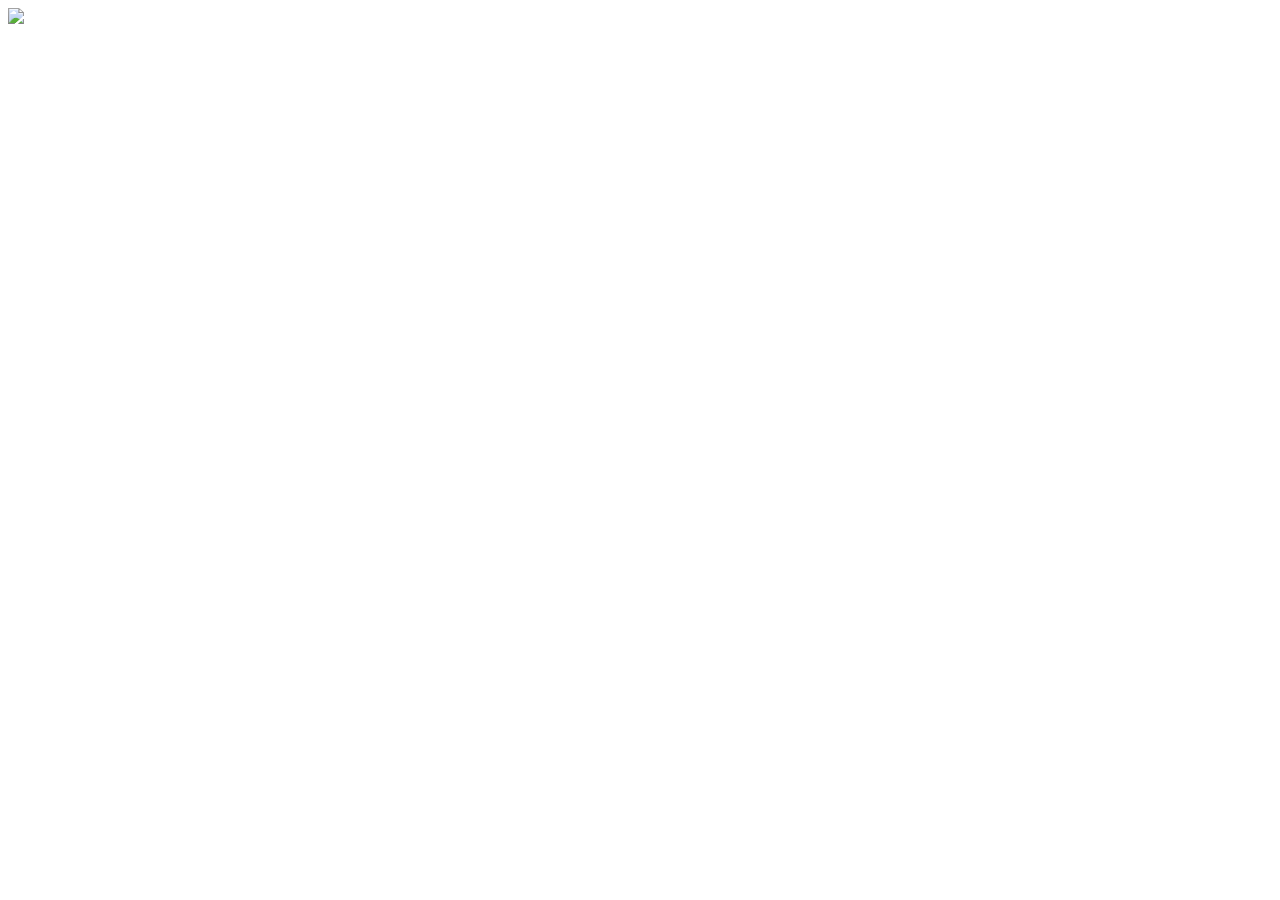
==== aframe.html @ 5028e815 "wrote context" ====
<html>

    <head>
        <script src="https://aframe.io/releases/1.7.1/aframe.min.js"></script>
    </head>

    <body>
        <a-scene>
            <!-- Spinning thing (right). -->
            <a-cone position="3 0 -10" color="#B22222" radius-bottom="2" radius-top="0.5"></a-cone>
            <a-cylinder position="3 2.5 -10" radius="0.5" height="1.5" color="#FFC65D"></a-cylinder>
            <a-cylinder position="3 1 -10" color="yellow"></a-cylinder>
            <a-icosahedron position="3 4.5 -10" animation="property: rotation; to: 0 0 90; loop: true; dur: 100" radius="2" width="3" height="3" color="black" radius="5"></a-icosahedron>

            <!-- Spinning thing (left). -->
            <a-cone position="-3 0 -10" color="#B22222" radius-bottom="2" radius-top="0.5"></a-cone>
            <a-cylinder position="-3 2.5 -10" radius="0.5" height="1.5" color="#FFC65D"></a-cylinder>
            <a-cylinder position="-3 1 -10" color="yellow"></a-cylinder>
            <a-icosahedron position="-3 4.5 -10" animation="property: rotation; to: 0 0 90; loop: true; dur: 100" radius="2" width="3" height="3" color="black" radius="5"></a-icosahedron>

            <a-plane position="0 -0.5 -10" rotation="-90 0 0" width="50" height="50" color="#7BC8A4"></a-plane>

            <a-assets>
                <img id="texture" src="texture.png">
            </a-assets>

            <!-- Eye ball. -->
            <a-ring position=".25 5.5 -13" height="12" src="#texture"></a-ring>
            <a-box position=".25 5.5 -13" rotation="0 90 0" color="purple"></a-box>
            <a-box position=".25 5.5 -13" rotation="0 45 0" color="black"></a-box>
            <a-box position=".25 5.5 -13" rotation="0 65 0" color="#ADD8E6"></a-box>
            <a-box position=".25 5.5 -13" rotation="0 25 0" color="#ADD8E6"></a-box>
            <a-sphere position=".25 5.5 -14" radius="1.50" color="green"></a-sphere>

            <!-- Body. -->
            <a-box position=".25 4 -20" depth="10" height="5" width="7.5" color="#4CC3D9"></a-box>


            <!--Rake. -->
            <a-box color="tomato" depth="1" height=".1" width=".5"></a-box>
            <a-box color="tomato" depth="1" height=".1" width=".5"></a-box>
            <a-box color="tomato" depth="1" height=".1" width=".5"></a-box>
            <a-box color="tomato" depth="1" height=".1" width=".5"></a-box>
            <a-box color="tomato" depth="1" height=".1" width=".5"></a-box>
            <a-box color="tomato" depth="1" height=".1" width=".5"></a-box>

            <!--donut-->
            <a-torus position=".250 5.5 -15" color="silver" arc="360" radius="3" radius-tubular="0.1" animation="property: rotation; to: 0 0 90; loop: true; dur: 100"></a-torus>

            <!-- wheel right-->
            <a-torus position="4.1 2.5 -17" color="black" arc="360" radius="3" radius-tubular="0.1" rotation="0, 90, 0"></a-torus>
            <a-torus position="4.1 2.5 -24" color="black" arc="360" radius="3" radius-tubular="0.1" rotation="0, 90, 0"></a-torus>

            <!-- wheel left-->
            <a-torus position="-3.6 2.5 -17" color="black" arc="360" radius="3" radius-tubular="0.1" rotation="0, 90, 0"></a-torus>
            <a-torus position="-3.6 2.5 -24" color="black" arc="360" radius="3" radius-tubular="0.1" rotation="0, 90, 0"></a-torus>

        </a-scene>



    </body>

</html>
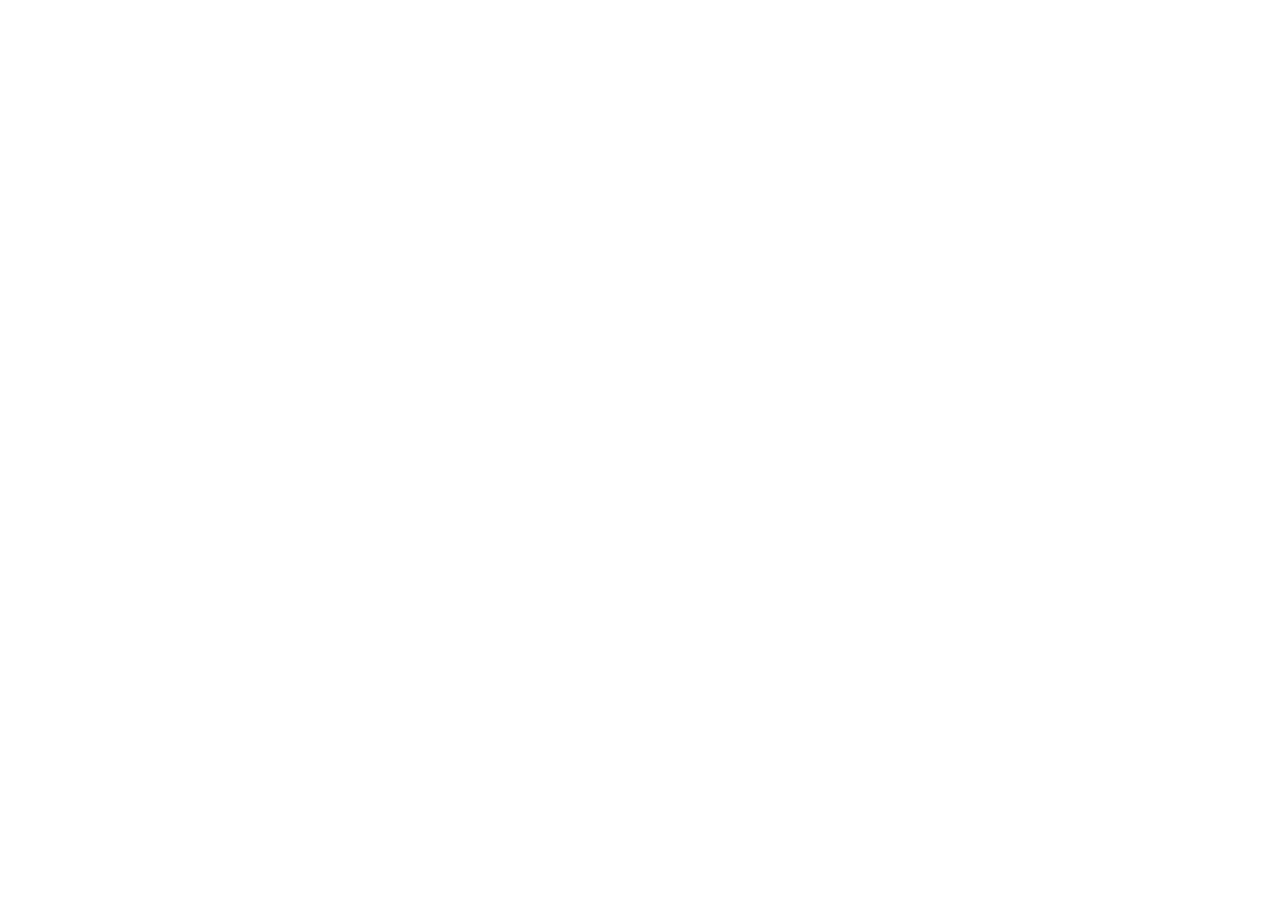
==== commit 74064e92: "fixed navbar buttons" ====
--- a/aframe.html
+++ b/aframe.html
@@ -19,10 +19,6 @@
             <a-icosahedron position="-3 4.5 -10" animation="property: rotation; to: 0 0 90; loop: true; dur: 100" radius="2" width="3" height="3" color="black" radius="5"></a-icosahedron>
 
             <a-plane position="0 -0.5 -10" rotation="-90 0 0" width="50" height="50" color="#7BC8A4"></a-plane>
-
-            <a-assets>
-                <img id="texture" src="texture.png">
-            </a-assets>
 
             <!-- Eye ball. -->
             <a-ring position=".25 5.5 -13" height="12" src="#texture"></a-ring>
